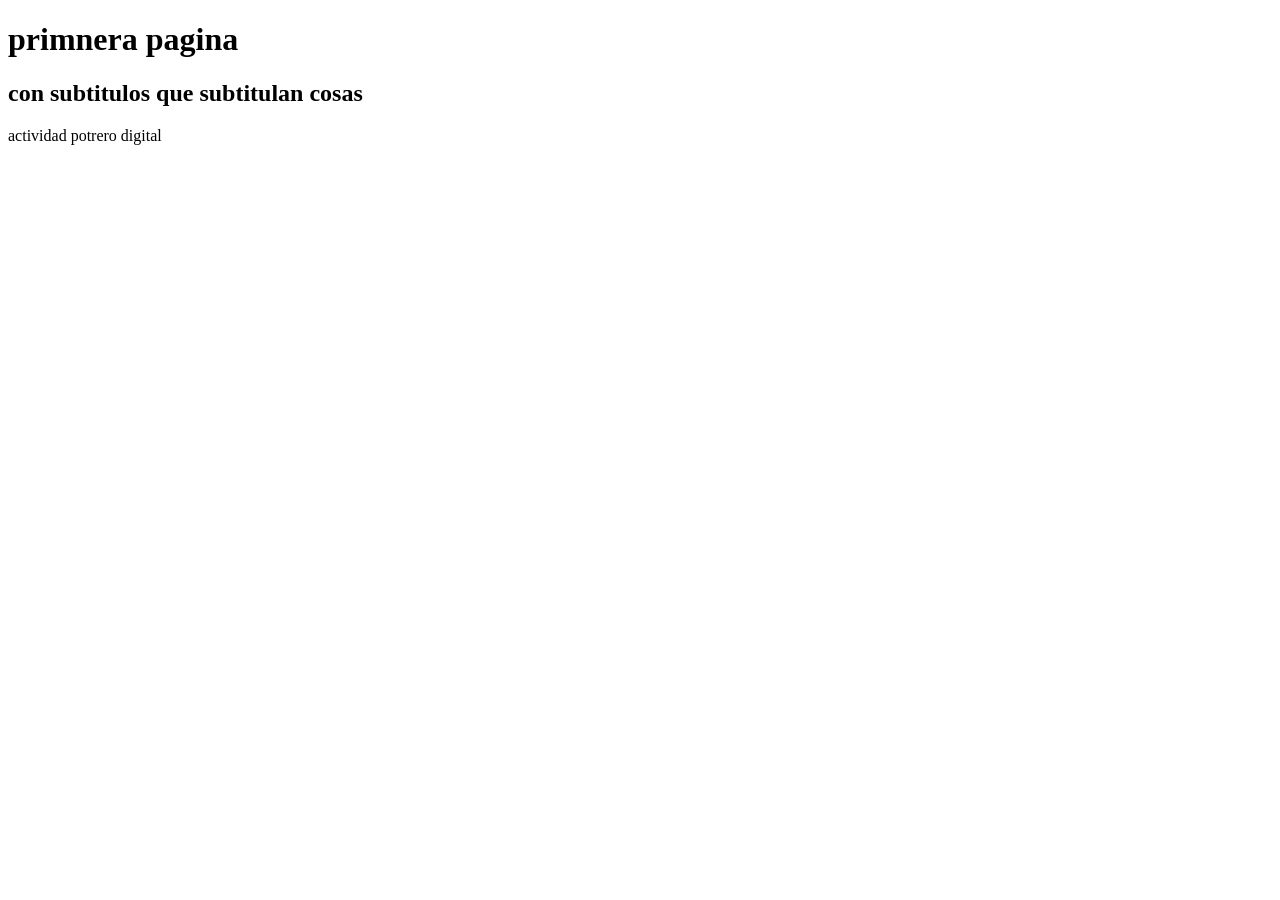
==== index.html @ 7adfe173 "Add files via upload" ====
<!DOCTYPE html>
<html lang="en" dir="ltr">
  <head>
    <meta charset="utf-8">
    <title>mi pagina sisi</title>
  </head>
  <body>
<h1>primnera pagina</h1>
<h2>con subtitulos que subtitulan cosas</h2>
<p>actividad potrero digital</p>
  </body>
</html>
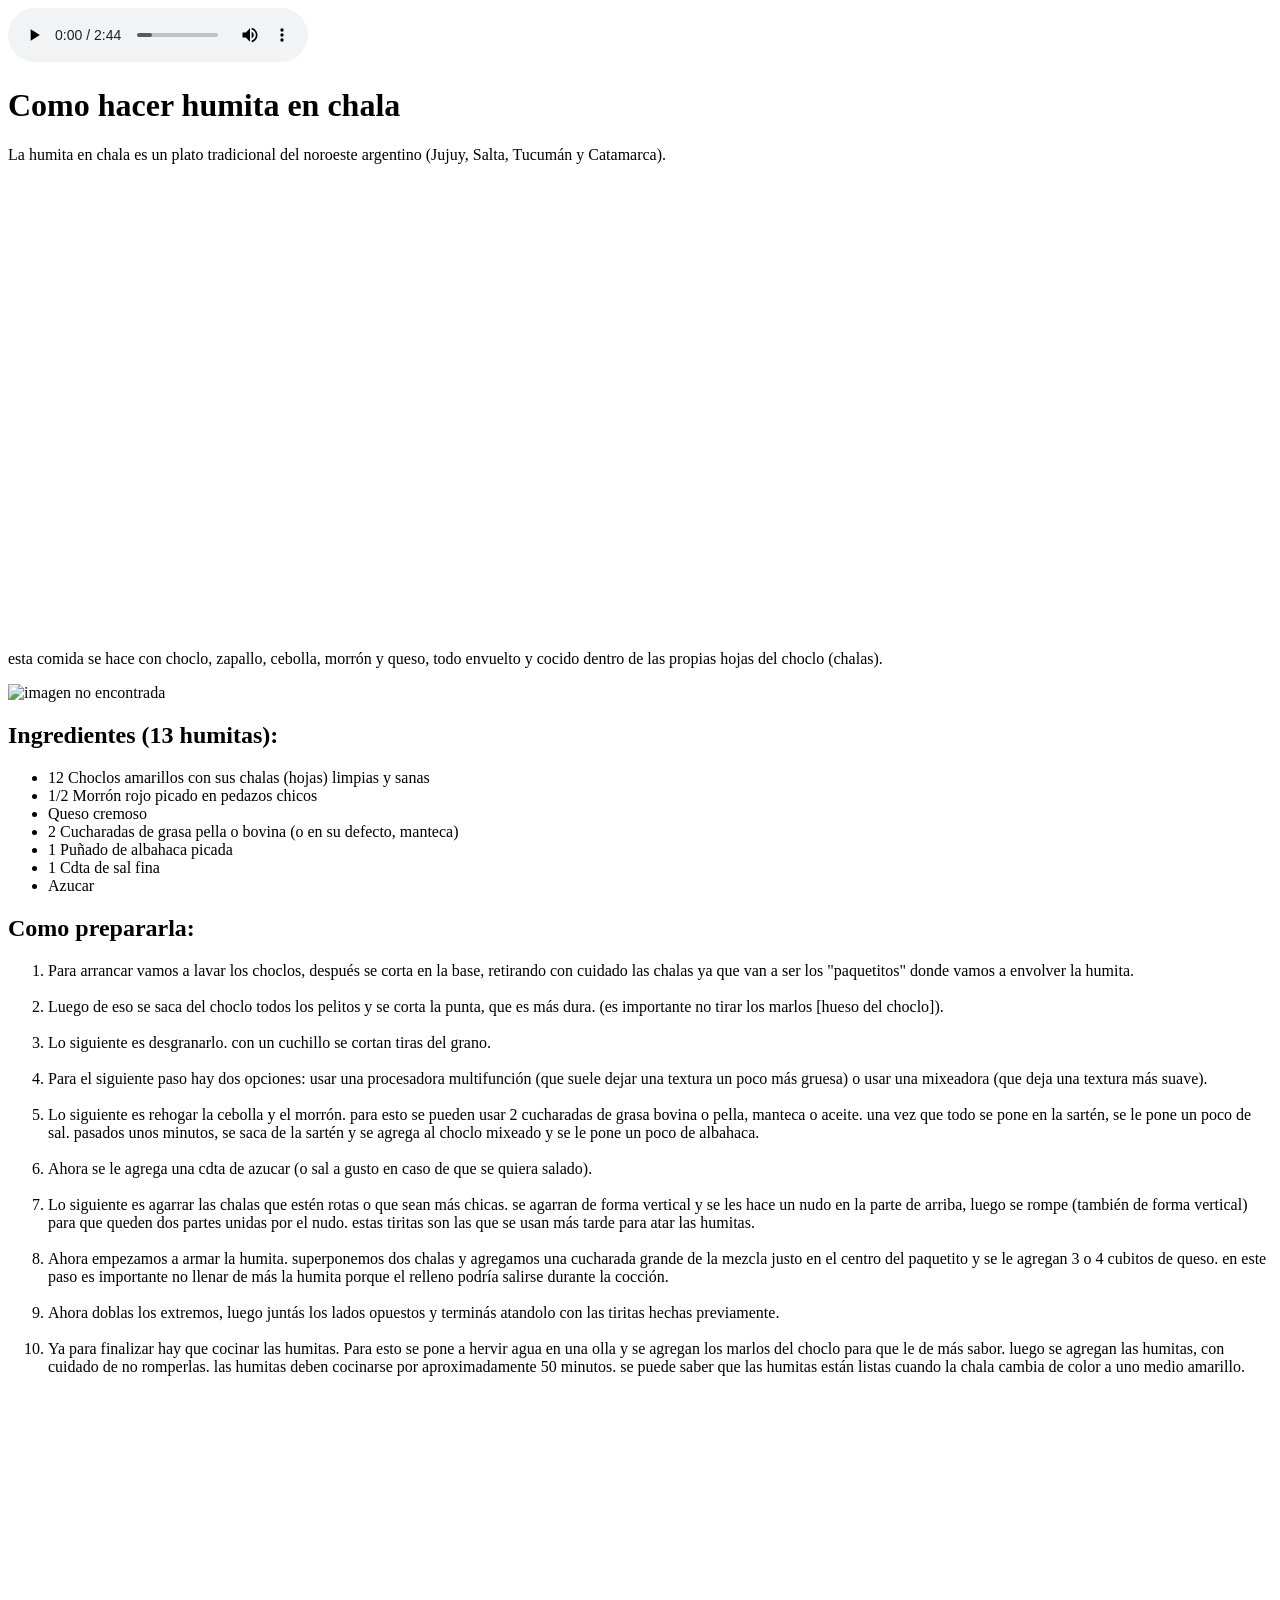
==== commit c9d2d449: "Add files via upload" ====
--- a/index.html
+++ b/index.html
@@ -2,11 +2,49 @@
 <html lang="en" dir="ltr">
   <head>
     <meta charset="utf-8">
-    <title>mi pagina sisi</title>
+    <title>Receta de humita en chala</title>
   </head>
   <body>
-<h1>primnera pagina</h1>
-<h2>con subtitulos que subtitulan cosas</h2>
-<p>actividad potrero digital</p>
+    <audio controls src="./musica/jazz.alex.morgan.mp3"></audio>
+    <h1>Como hacer humita en chala</h1>
+    <p>La humita en chala es un plato tradicional del noroeste argentino (Jujuy, Salta, Tucumán y Catamarca).</p>
+<iframe src="https://www.google.com/maps/embed?pb=!1m14!1m12!1m3!1d4127654.380887972!2d-65.08479954413755!3d-26.109229031113646!2m3!1f0!2f0!3f0!3m2!1i1024!2i768!4f13.1!5e1!3m2!1ses!2sar!4v1790468697679!5m2!1ses!2sar" width="600" height="450" style="border:0;" allowfullscreen="" loading="lazy" referrerpolicy="strict-origin-when-cross-origin"></iframe>
+    <p>esta comida se hace con choclo, zapallo, cebolla, morrón y queso,  todo envuelto y cocido dentro de las propias hojas del choclo (chalas).</p>
+    <img src="https://tourdesabores.com/wp-content/uploads/2024/11/Captura-de-pantalla-2024-11-18-102112-1300x678.png" alt="imagen no encontrada">
+    <h2>Ingredientes (13 humitas):</h2>
+    <ul>
+      <li>12 Choclos amarillos con sus chalas (hojas) limpias y sanas</li>
+      <li>1/2 Morrón rojo picado en pedazos chicos</li>
+      <li>Queso cremoso</li>
+      <li>2 Cucharadas de grasa pella o bovina (o en su defecto, manteca)</li>
+      <li>1 Puñado de albahaca picada</li>
+      <li>1 Cdta de sal fina</li>
+      <li>Azucar</li>
+
+    </ul>
+    <h2>Como prepararla:</h2>
+    <ol>
+      <li>Para arrancar vamos a lavar los choclos, después se corta en la base, retirando con cuidado las chalas ya que van a ser los "paquetitos" donde vamos a envolver la humita.</li>
+      <br>
+      <li>Luego de eso se saca del choclo todos los pelitos y se corta la punta, que es más dura. (es importante no tirar los marlos [hueso del choclo]).</li>
+      <br>
+      <li>Lo siguiente es desgranarlo. con un cuchillo se cortan tiras del grano.</li>
+      <br>
+      <li>Para el siguiente paso hay dos opciones: usar una procesadora multifunción (que suele dejar una textura un poco más gruesa) o usar una mixeadora (que deja una textura más suave).</li>
+      <br>
+      <li>Lo siguiente es rehogar la cebolla y el morrón. para esto se pueden usar 2 cucharadas de grasa bovina o pella, manteca o aceite. una vez que todo se pone en la sartén, se le pone un poco de sal. pasados unos minutos, se saca de la sartén y se agrega al choclo mixeado y se le pone un poco de albahaca.</li>
+      <br>
+      <li>Ahora se le agrega una cdta de azucar (o sal a gusto en caso de que se quiera salado).</li>
+      <br>
+      <li>Lo siguiente es agarrar las chalas que estén rotas o que sean más chicas. se agarran de forma vertical y se les hace un nudo en la parte de arriba, luego se rompe (también de forma vertical) para que queden dos partes unidas por el nudo. estas tiritas son las que se usan más tarde para atar las humitas.</li>
+      <br>
+      <li>Ahora empezamos a armar la humita. superponemos dos chalas y agregamos una cucharada grande de la mezcla justo en el centro del paquetito y se le agregan 3 o 4 cubitos de queso. en este paso es importante no llenar de más la humita porque el relleno podría salirse durante la cocción.</li>
+      <br>
+      <li>Ahora doblas los extremos, luego juntás los lados opuestos y terminás atandolo con las tiritas hechas previamente.</li>
+      <br>
+      <li>Ya para finalizar hay que cocinar las humitas. Para esto se pone a hervir agua en una olla y se agregan los marlos del choclo para que le de más sabor. luego se agregan las humitas, con cuidado de no romperlas. las humitas deben cocinarse por aproximadamente 50 minutos.
+      se puede saber que las humitas están listas cuando la chala cambia de color a uno medio amarillo.</li>
+    </ol>
+    <iframe width="560" height="315" src="https://www.youtube.com/embed/hmzxI-EuSBw?si=5WH8c1vNQlAKjJBR" title="YouTube video player" frameborder="0" allow="accelerometer; autoplay; clipboard-write; encrypted-media; gyroscope; picture-in-picture; web-share" referrerpolicy="strict-origin-when-cross-origin" allowfullscreen></iframe>
   </body>
-</html>
+  </html>
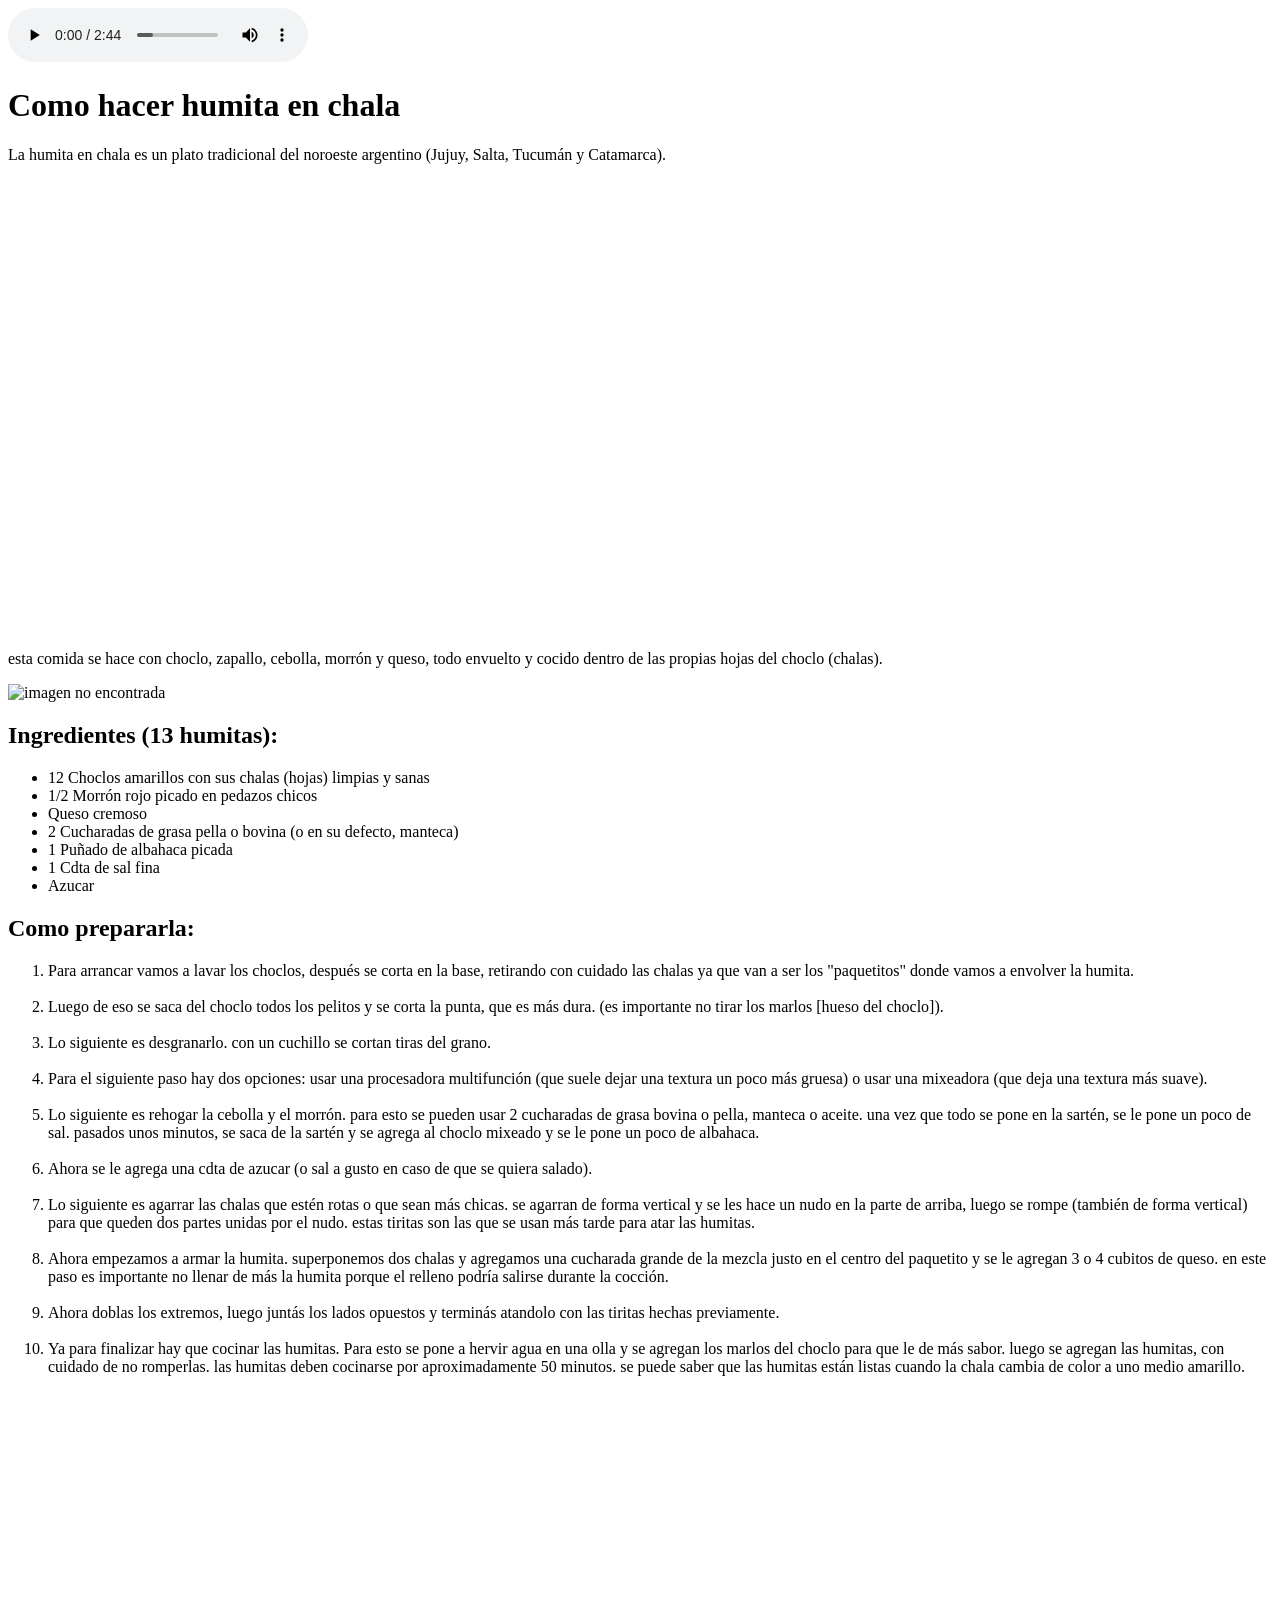
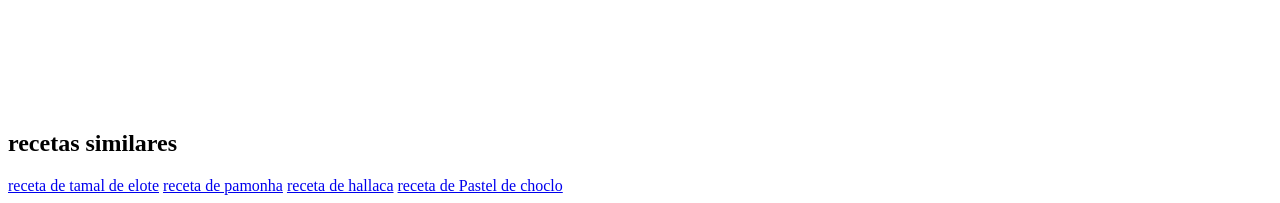
==== commit b2fa53aa: "Add files via upload" ====
--- a/index.html
+++ b/index.html
@@ -46,5 +46,10 @@
       se puede saber que las humitas están listas cuando la chala cambia de color a uno medio amarillo.</li>
     </ol>
     <iframe width="560" height="315" src="https://www.youtube.com/embed/hmzxI-EuSBw?si=5WH8c1vNQlAKjJBR" title="YouTube video player" frameborder="0" allow="accelerometer; autoplay; clipboard-write; encrypted-media; gyroscope; picture-in-picture; web-share" referrerpolicy="strict-origin-when-cross-origin" allowfullscreen></iframe>
+<h2>recetas similares</h2>
+<a target="_blank" href="https://numar.net/noticias/para-compartir-lo-delicioso-tamal-de-elote/">receta de tamal de elote</a>
+<a target="_blank" href="https://recetinas.com/pamonha/">receta de pamonha</a>
+<a target="_blank" href="https://www.paulinacocina.net/hallacas/34725">receta de hallaca</a>
+<a target="_blank" href="https://www.paulinacocina.net/pastel-de-choclo-hermosa-receta-chilena/13853">receta de Pastel de choclo</a>
   </body>
   </html>
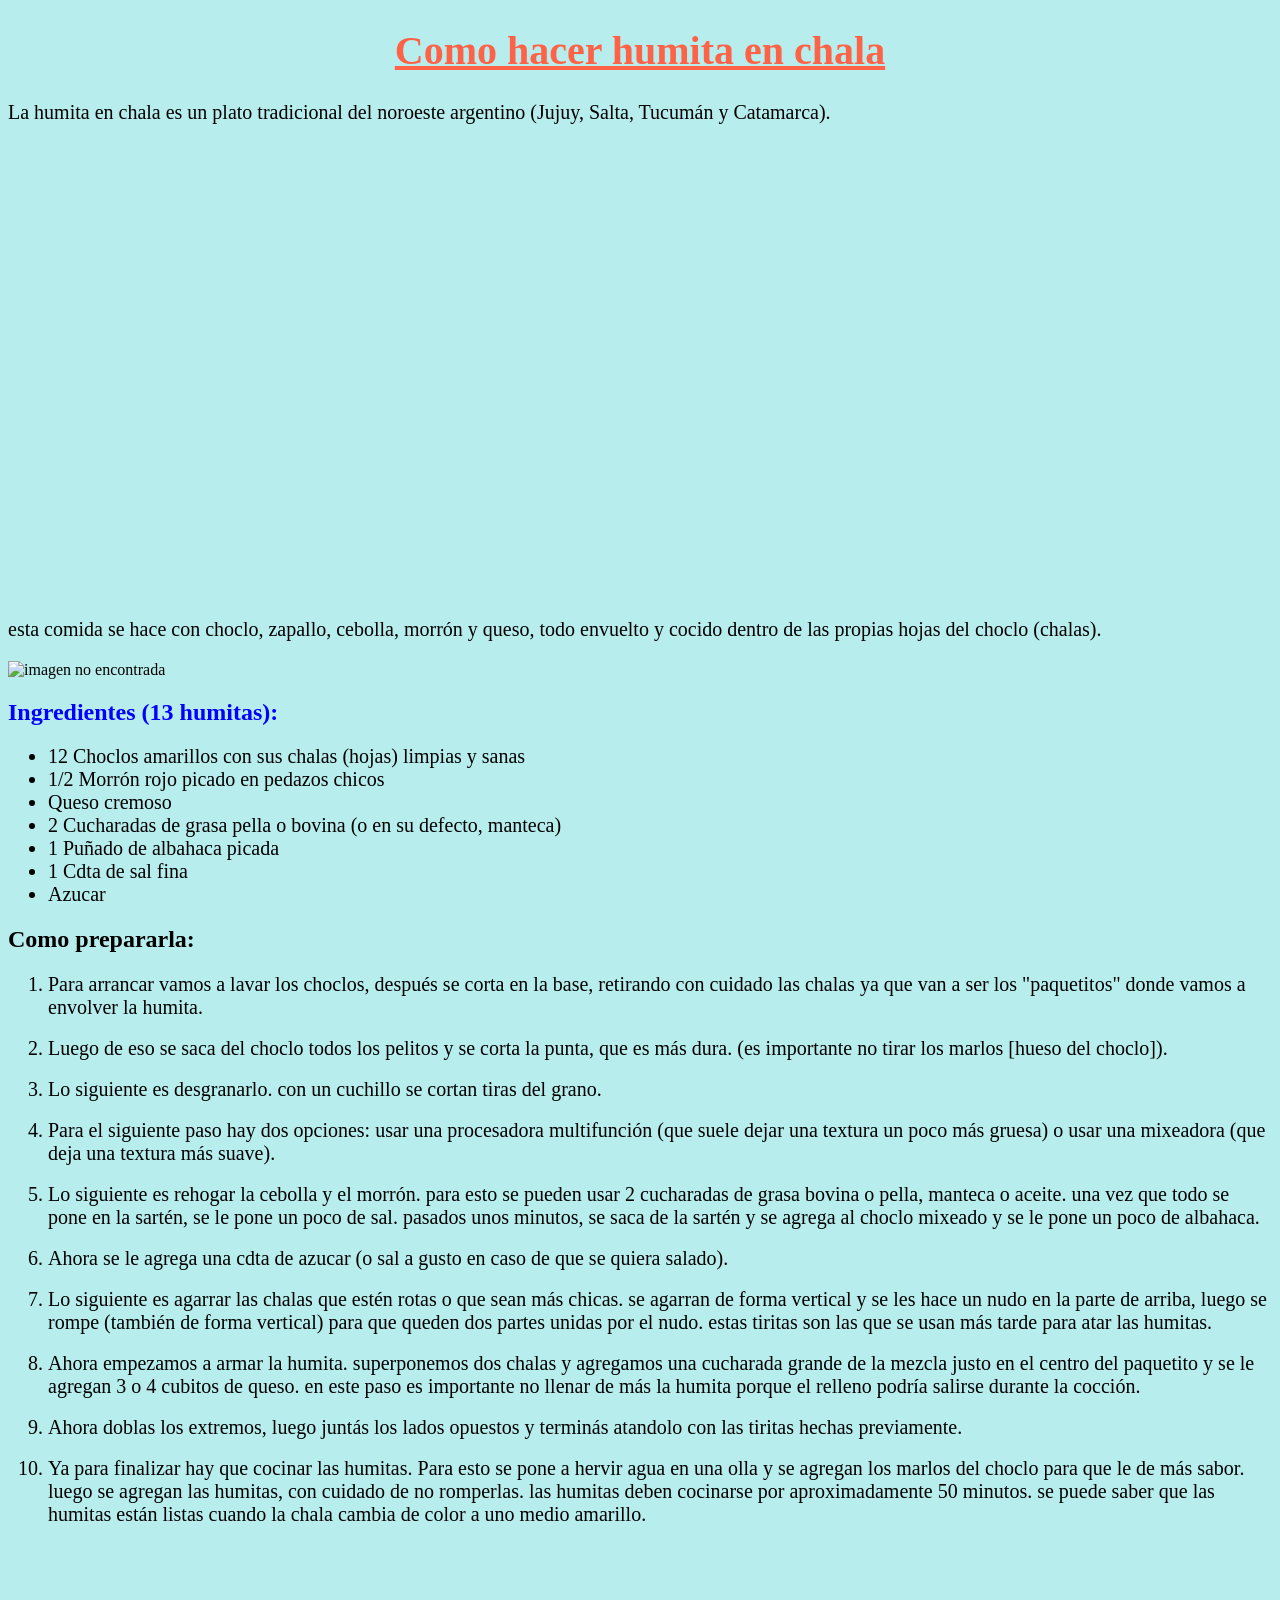
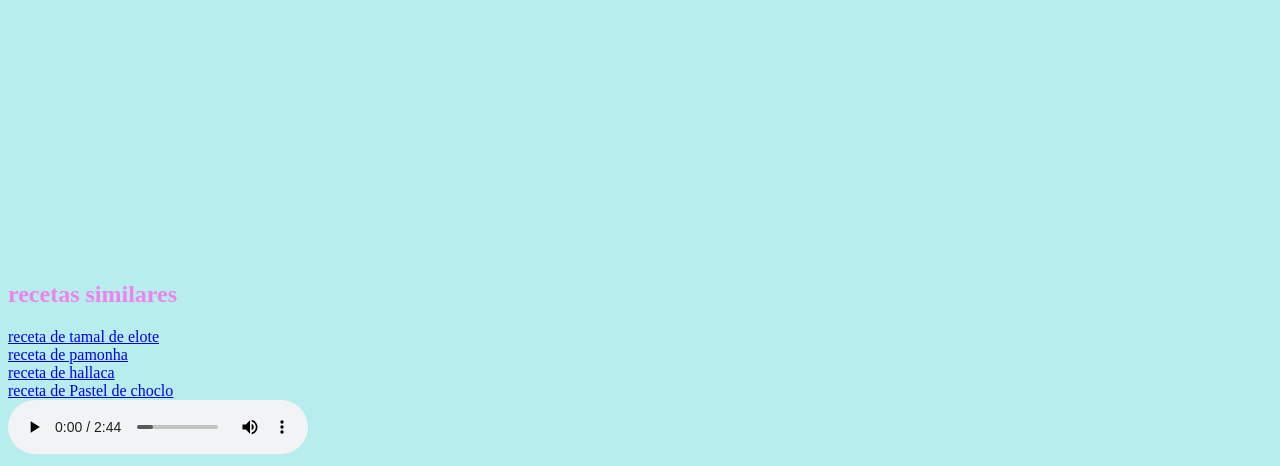
==== commit 3698cfee: "Add files via upload" ====
--- a/index.html
+++ b/index.html
@@ -1,55 +1,60 @@
 <!DOCTYPE html>
 <html lang="en" dir="ltr">
-  <head>
-    <meta charset="utf-8">
-    <title>Receta de humita en chala</title>
-  </head>
-  <body>
-    <audio controls src="./musica/jazz.alex.morgan.mp3"></audio>
-    <h1>Como hacer humita en chala</h1>
-    <p>La humita en chala es un plato tradicional del noroeste argentino (Jujuy, Salta, Tucumán y Catamarca).</p>
-<iframe src="https://www.google.com/maps/embed?pb=!1m14!1m12!1m3!1d4127654.380887972!2d-65.08479954413755!3d-26.109229031113646!2m3!1f0!2f0!3f0!3m2!1i1024!2i768!4f13.1!5e1!3m2!1ses!2sar!4v1790468697679!5m2!1ses!2sar" width="600" height="450" style="border:0;" allowfullscreen="" loading="lazy" referrerpolicy="strict-origin-when-cross-origin"></iframe>
-    <p>esta comida se hace con choclo, zapallo, cebolla, morrón y queso,  todo envuelto y cocido dentro de las propias hojas del choclo (chalas).</p>
-    <img src="https://tourdesabores.com/wp-content/uploads/2024/11/Captura-de-pantalla-2024-11-18-102112-1300x678.png" alt="imagen no encontrada">
-    <h2>Ingredientes (13 humitas):</h2>
-    <ul>
-      <li>12 Choclos amarillos con sus chalas (hojas) limpias y sanas</li>
-      <li>1/2 Morrón rojo picado en pedazos chicos</li>
-      <li>Queso cremoso</li>
-      <li>2 Cucharadas de grasa pella o bovina (o en su defecto, manteca)</li>
-      <li>1 Puñado de albahaca picada</li>
-      <li>1 Cdta de sal fina</li>
-      <li>Azucar</li>
+<head>
+  <meta charset="utf-8">
+  <title>Receta de humita en chala</title>
+  <link rel="stylesheet" href="./css/estilos.css">
+</head>
+<body>
+  <h1>Como hacer humita en chala</h1>
+  <p>La humita en chala es un plato tradicional del noroeste argentino (Jujuy, Salta, Tucumán y Catamarca).</p>
+  <iframe src="https://www.google.com/maps/embed?pb=!1m14!1m12!1m3!1d4127654.380887972!2d-65.08479954413755!3d-26.109229031113646!2m3!1f0!2f0!3f0!3m2!1i1024!2i768!4f13.1!5e1!3m2!1ses!2sar!4v1790468697679!5m2!1ses!2sar" width="600" height="450" style="border:0;" allowfullscreen="" loading="lazy" referrerpolicy="strict-origin-when-cross-origin"></iframe>
+  <p>esta comida se hace con choclo, zapallo, cebolla, morrón y queso,  todo envuelto y cocido dentro de las propias hojas del choclo (chalas).</p>
+  <img src="https://tourdesabores.com/wp-content/uploads/2024/11/Captura-de-pantalla-2024-11-18-102112-1300x678.png" alt="imagen no encontrada">
+  <h2 class="azul">Ingredientes (13 humitas):</h2>
+  <ul>
+    <li>12 Choclos amarillos con sus chalas (hojas) limpias y sanas</li>
+    <li>1/2 Morrón rojo picado en pedazos chicos</li>
+    <li>Queso cremoso</li>
+    <li>2 Cucharadas de grasa pella o bovina (o en su defecto, manteca)</li>
+    <li>1 Puñado de albahaca picada</li>
+    <li>1 Cdta de sal fina</li>
+    <li>Azucar</li>
 
-    </ul>
-    <h2>Como prepararla:</h2>
-    <ol>
-      <li>Para arrancar vamos a lavar los choclos, después se corta en la base, retirando con cuidado las chalas ya que van a ser los "paquetitos" donde vamos a envolver la humita.</li>
-      <br>
-      <li>Luego de eso se saca del choclo todos los pelitos y se corta la punta, que es más dura. (es importante no tirar los marlos [hueso del choclo]).</li>
-      <br>
-      <li>Lo siguiente es desgranarlo. con un cuchillo se cortan tiras del grano.</li>
-      <br>
-      <li>Para el siguiente paso hay dos opciones: usar una procesadora multifunción (que suele dejar una textura un poco más gruesa) o usar una mixeadora (que deja una textura más suave).</li>
-      <br>
-      <li>Lo siguiente es rehogar la cebolla y el morrón. para esto se pueden usar 2 cucharadas de grasa bovina o pella, manteca o aceite. una vez que todo se pone en la sartén, se le pone un poco de sal. pasados unos minutos, se saca de la sartén y se agrega al choclo mixeado y se le pone un poco de albahaca.</li>
-      <br>
-      <li>Ahora se le agrega una cdta de azucar (o sal a gusto en caso de que se quiera salado).</li>
-      <br>
-      <li>Lo siguiente es agarrar las chalas que estén rotas o que sean más chicas. se agarran de forma vertical y se les hace un nudo en la parte de arriba, luego se rompe (también de forma vertical) para que queden dos partes unidas por el nudo. estas tiritas son las que se usan más tarde para atar las humitas.</li>
-      <br>
-      <li>Ahora empezamos a armar la humita. superponemos dos chalas y agregamos una cucharada grande de la mezcla justo en el centro del paquetito y se le agregan 3 o 4 cubitos de queso. en este paso es importante no llenar de más la humita porque el relleno podría salirse durante la cocción.</li>
-      <br>
-      <li>Ahora doblas los extremos, luego juntás los lados opuestos y terminás atandolo con las tiritas hechas previamente.</li>
-      <br>
-      <li>Ya para finalizar hay que cocinar las humitas. Para esto se pone a hervir agua en una olla y se agregan los marlos del choclo para que le de más sabor. luego se agregan las humitas, con cuidado de no romperlas. las humitas deben cocinarse por aproximadamente 50 minutos.
+  </ul>
+  <h2>Como prepararla:</h2>
+  <ol>
+    <li>Para arrancar vamos a lavar los choclos, después se corta en la base, retirando con cuidado las chalas ya que van a ser los "paquetitos" donde vamos a envolver la humita.</li>
+    <br>
+    <li>Luego de eso se saca del choclo todos los pelitos y se corta la punta, que es más dura. (es importante no tirar los marlos [hueso del choclo]).</li>
+    <br>
+    <li>Lo siguiente es desgranarlo. con un cuchillo se cortan tiras del grano.</li>
+    <br>
+    <li>Para el siguiente paso hay dos opciones: usar una procesadora multifunción (que suele dejar una textura un poco más gruesa) o usar una mixeadora (que deja una textura más suave).</li>
+    <br>
+    <li>Lo siguiente es rehogar la cebolla y el morrón. para esto se pueden usar 2 cucharadas de grasa bovina o pella, manteca o aceite. una vez que todo se pone en la sartén, se le pone un poco de sal. pasados unos minutos, se saca de la sartén y se agrega al choclo mixeado y se le pone un poco de albahaca.</li>
+    <br>
+    <li>Ahora se le agrega una cdta de azucar (o sal a gusto en caso de que se quiera salado).</li>
+    <br>
+    <li>Lo siguiente es agarrar las chalas que estén rotas o que sean más chicas. se agarran de forma vertical y se les hace un nudo en la parte de arriba, luego se rompe (también de forma vertical) para que queden dos partes unidas por el nudo. estas tiritas son las que se usan más tarde para atar las humitas.</li>
+    <br>
+    <li>Ahora empezamos a armar la humita. superponemos dos chalas y agregamos una cucharada grande de la mezcla justo en el centro del paquetito y se le agregan 3 o 4 cubitos de queso. en este paso es importante no llenar de más la humita porque el relleno podría salirse durante la cocción.</li>
+    <br>
+    <li>Ahora doblas los extremos, luego juntás los lados opuestos y terminás atandolo con las tiritas hechas previamente.</li>
+    <br>
+    <li>Ya para finalizar hay que cocinar las humitas. Para esto se pone a hervir agua en una olla y se agregan los marlos del choclo para que le de más sabor. luego se agregan las humitas, con cuidado de no romperlas. las humitas deben cocinarse por aproximadamente 50 minutos.
       se puede saber que las humitas están listas cuando la chala cambia de color a uno medio amarillo.</li>
     </ol>
     <iframe width="560" height="315" src="https://www.youtube.com/embed/hmzxI-EuSBw?si=5WH8c1vNQlAKjJBR" title="YouTube video player" frameborder="0" allow="accelerometer; autoplay; clipboard-write; encrypted-media; gyroscope; picture-in-picture; web-share" referrerpolicy="strict-origin-when-cross-origin" allowfullscreen></iframe>
-<h2>recetas similares</h2>
-<a target="_blank" href="https://numar.net/noticias/para-compartir-lo-delicioso-tamal-de-elote/">receta de tamal de elote</a>
-<a target="_blank" href="https://recetinas.com/pamonha/">receta de pamonha</a>
-<a target="_blank" href="https://www.paulinacocina.net/hallacas/34725">receta de hallaca</a>
-<a target="_blank" href="https://www.paulinacocina.net/pastel-de-choclo-hermosa-receta-chilena/13853">receta de Pastel de choclo</a>
+    <h2 class="violeta">recetas similares</h2>
+    <a target="_blank" href="https://numar.net/noticias/para-compartir-lo-delicioso-tamal-de-elote/">receta de tamal de elote</a>
+    <br>
+    <a target="_blank" href="https://recetinas.com/pamonha/">receta de pamonha</a>
+    <br>
+    <a target="_blank" href="https://www.paulinacocina.net/hallacas/34725">receta de hallaca</a>
+    <br>
+    <a target="_blank" href="https://www.paulinacocina.net/pastel-de-choclo-hermosa-receta-chilena/13853">receta de Pastel de choclo</a>
+    <br>
+    <audio controls src="./musica/jazz.alex.morgan.mp3"></audio>
   </body>
   </html>
--- a/css/estilos.css
+++ b/css/estilos.css
@@ -0,0 +1,10 @@
+h1 {color: tomato; text-align: center;text-decoration: underline; font-size: 40px;}
+.azul {color: blue;}
+.violeta {color: violet}
+body {background-color: #B7EDED}
+img {
+  width: 700px; /* El alto se ajusta automáticamente */
+  height: auto;
+}
+p {font-size: 20px;}
+li {font-size: 20px;}
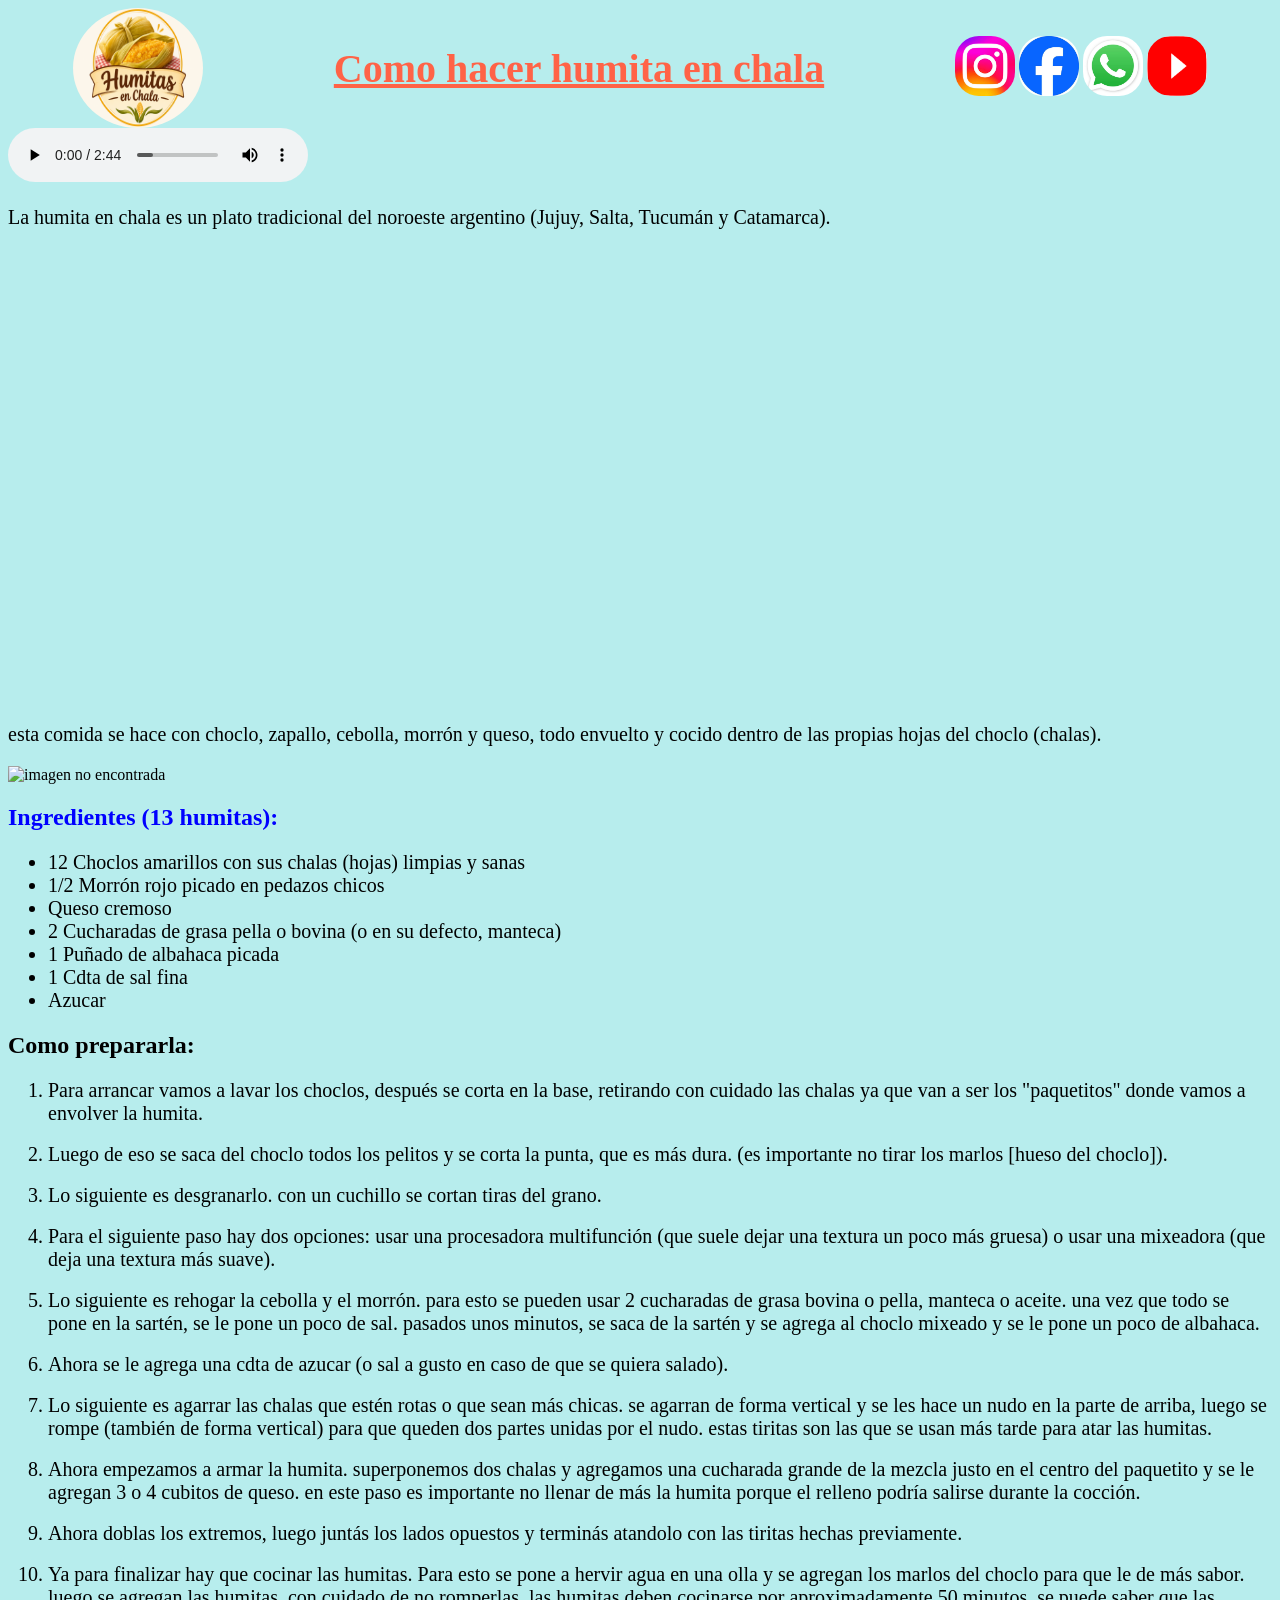
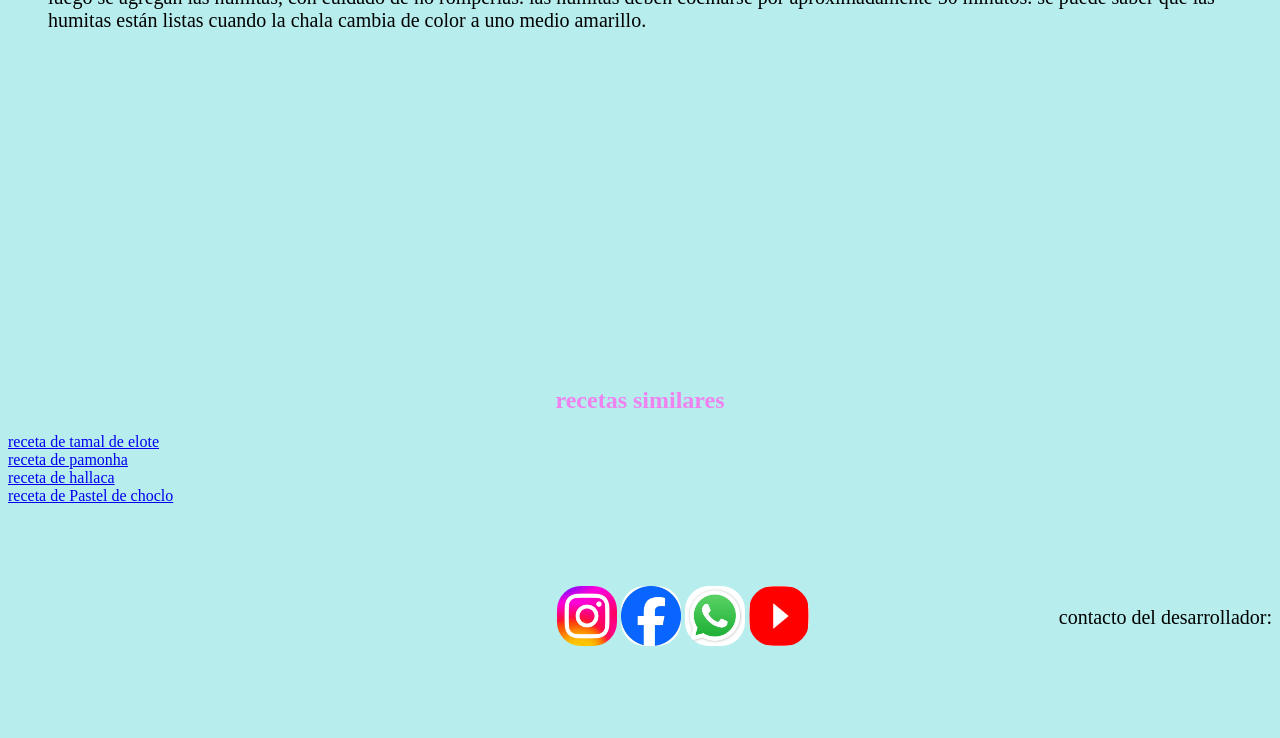
==== commit ba27cb11: "Add files via upload" ====
--- a/index.html
+++ b/index.html
@@ -2,16 +2,28 @@
 <html lang="en" dir="ltr">
 <head>
   <meta charset="utf-8">
+  <meta name="viewport" content="width=device-width, initial-scale=1.0">
   <title>Receta de humita en chala</title>
   <link rel="stylesheet" href="./css/estilos.css">
 </head>
 <body>
+  <header>
+  <img class="logo" src="./imagenes/logohumitasenchala.png" alt="">
   <h1>Como hacer humita en chala</h1>
+  <div class="comunicación">
+  <img class="redes" src="./imagenes/instalogo.jfif" alt="">
+  <img class="redes" src="./imagenes/facelogo.jfif" alt="">
+  <img class="redes" src="./imagenes/whatsapplogo.jfif" alt="">
+  <img class="redes" src="./imagenes/youtubelogo.png" alt="">
+</div>
+</header>
+<audio controls src="./musica/jazz.alex.morgan.mp3"></audio>
   <p>La humita en chala es un plato tradicional del noroeste argentino (Jujuy, Salta, Tucumán y Catamarca).</p>
   <iframe src="https://www.google.com/maps/embed?pb=!1m14!1m12!1m3!1d4127654.380887972!2d-65.08479954413755!3d-26.109229031113646!2m3!1f0!2f0!3f0!3m2!1i1024!2i768!4f13.1!5e1!3m2!1ses!2sar!4v1790468697679!5m2!1ses!2sar" width="600" height="450" style="border:0;" allowfullscreen="" loading="lazy" referrerpolicy="strict-origin-when-cross-origin"></iframe>
   <p>esta comida se hace con choclo, zapallo, cebolla, morrón y queso,  todo envuelto y cocido dentro de las propias hojas del choclo (chalas).</p>
   <img src="https://tourdesabores.com/wp-content/uploads/2024/11/Captura-de-pantalla-2024-11-18-102112-1300x678.png" alt="imagen no encontrada">
   <h2 class="azul">Ingredientes (13 humitas):</h2>
+  <section>
   <ul>
     <li>12 Choclos amarillos con sus chalas (hojas) limpias y sanas</li>
     <li>1/2 Morrón rojo picado en pedazos chicos</li>
@@ -45,16 +57,25 @@
     <li>Ya para finalizar hay que cocinar las humitas. Para esto se pone a hervir agua en una olla y se agregan los marlos del choclo para que le de más sabor. luego se agregan las humitas, con cuidado de no romperlas. las humitas deben cocinarse por aproximadamente 50 minutos.
       se puede saber que las humitas están listas cuando la chala cambia de color a uno medio amarillo.</li>
     </ol>
+  </section>
     <iframe width="560" height="315" src="https://www.youtube.com/embed/hmzxI-EuSBw?si=5WH8c1vNQlAKjJBR" title="YouTube video player" frameborder="0" allow="accelerometer; autoplay; clipboard-write; encrypted-media; gyroscope; picture-in-picture; web-share" referrerpolicy="strict-origin-when-cross-origin" allowfullscreen></iframe>
     <h2 class="violeta">recetas similares</h2>
-    <a target="_blank" href="https://numar.net/noticias/para-compartir-lo-delicioso-tamal-de-elote/">receta de tamal de elote</a>
+    <a class="redirección1" target="_blank" href="https://numar.net/noticias/para-compartir-lo-delicioso-tamal-de-elote/">receta de tamal de elote</a>
     <br>
-    <a target="_blank" href="https://recetinas.com/pamonha/">receta de pamonha</a>
+    <a class="redirección2" target="_blank" href="https://recetinas.com/pamonha/">receta de pamonha</a>
     <br>
-    <a target="_blank" href="https://www.paulinacocina.net/hallacas/34725">receta de hallaca</a>
+    <a class="redirección3" target="_blank" href="https://www.paulinacocina.net/hallacas/34725">receta de hallaca</a>
     <br>
-    <a target="_blank" href="https://www.paulinacocina.net/pastel-de-choclo-hermosa-receta-chilena/13853">receta de Pastel de choclo</a>
-    <br>
-    <audio controls src="./musica/jazz.alex.morgan.mp3"></audio>
+    <a class="redirección4" target="_blank" href="https://www.paulinacocina.net/pastel-de-choclo-hermosa-receta-chilena/13853">receta de Pastel de choclo</a>
+    <footer>
+      <iframe src="https://www.google.com/maps/embed?pb=!1m14!1m12!1m3!1d4127654.380887972!2d-65.08479954413755!3d-26.109229031113646!2m3!1f0!2f0!3f0!3m2!1i1024!2i768!4f13.1!5e1!3m2!1ses!2sar!4v1790468697679!5m2!1ses!2sar" width="300" height="225" style="border:0;" allowfullscreen="" loading="lazy" referrerpolicy="strict-origin-when-cross-origin"></iframe>
+    <div class="comunicación">
+    <img class="redes" src="./imagenes/instalogo.jfif" alt="">
+    <img class="redes" src="./imagenes/facelogo.jfif" alt="">
+    <img class="redes" src="./imagenes/whatsapplogo.jfif" alt="">
+    <img class="redes" src="./imagenes/youtubelogo.png" alt="">
+  </div>
+    <p>contacto del desarrollador:</p>
+  </footer>
   </body>
   </html>
--- a/css/estilos.css
+++ b/css/estilos.css
@@ -2,9 +2,18 @@
 .azul {color: blue;}
 .violeta {color: violet}
 body {background-color: #B7EDED}
-img {
-  width: 700px; /* El alto se ajusta automáticamente */
-  height: auto;
-}
+img {width: 700px; /* El alto se ajusta automáticamente */
+  height: auto;}
 p {font-size: 20px;}
 li {font-size: 20px;}
+h1:hover {color: blue; background-color: yellow}
+.violeta:hover {background-color: yellow;color: tomato}
+.violeta {display: flex; justify-content: center;}
+  .redirección1:hover {color:black; background-color: white}
+  .redirección2:hover {color:black; background-color: white}
+  .redirección3:hover {color:black; background-color: white}
+  .redirección4:hover {color:black; background-color: white}
+  header {display: flex;justify-content: center; align-items: center; justify-content: space-around; flex-wrap: wrap;}
+.redes {width: 60px; height: 60px; border-radius: 40%}
+.logo {width: 130px; height: 120px;border-radius: 100%}
+footer {display: flex; justify-content: center; align-items: center; flex-wrap: wrap; justify-content: space-between; flex-wrap: wrap;}
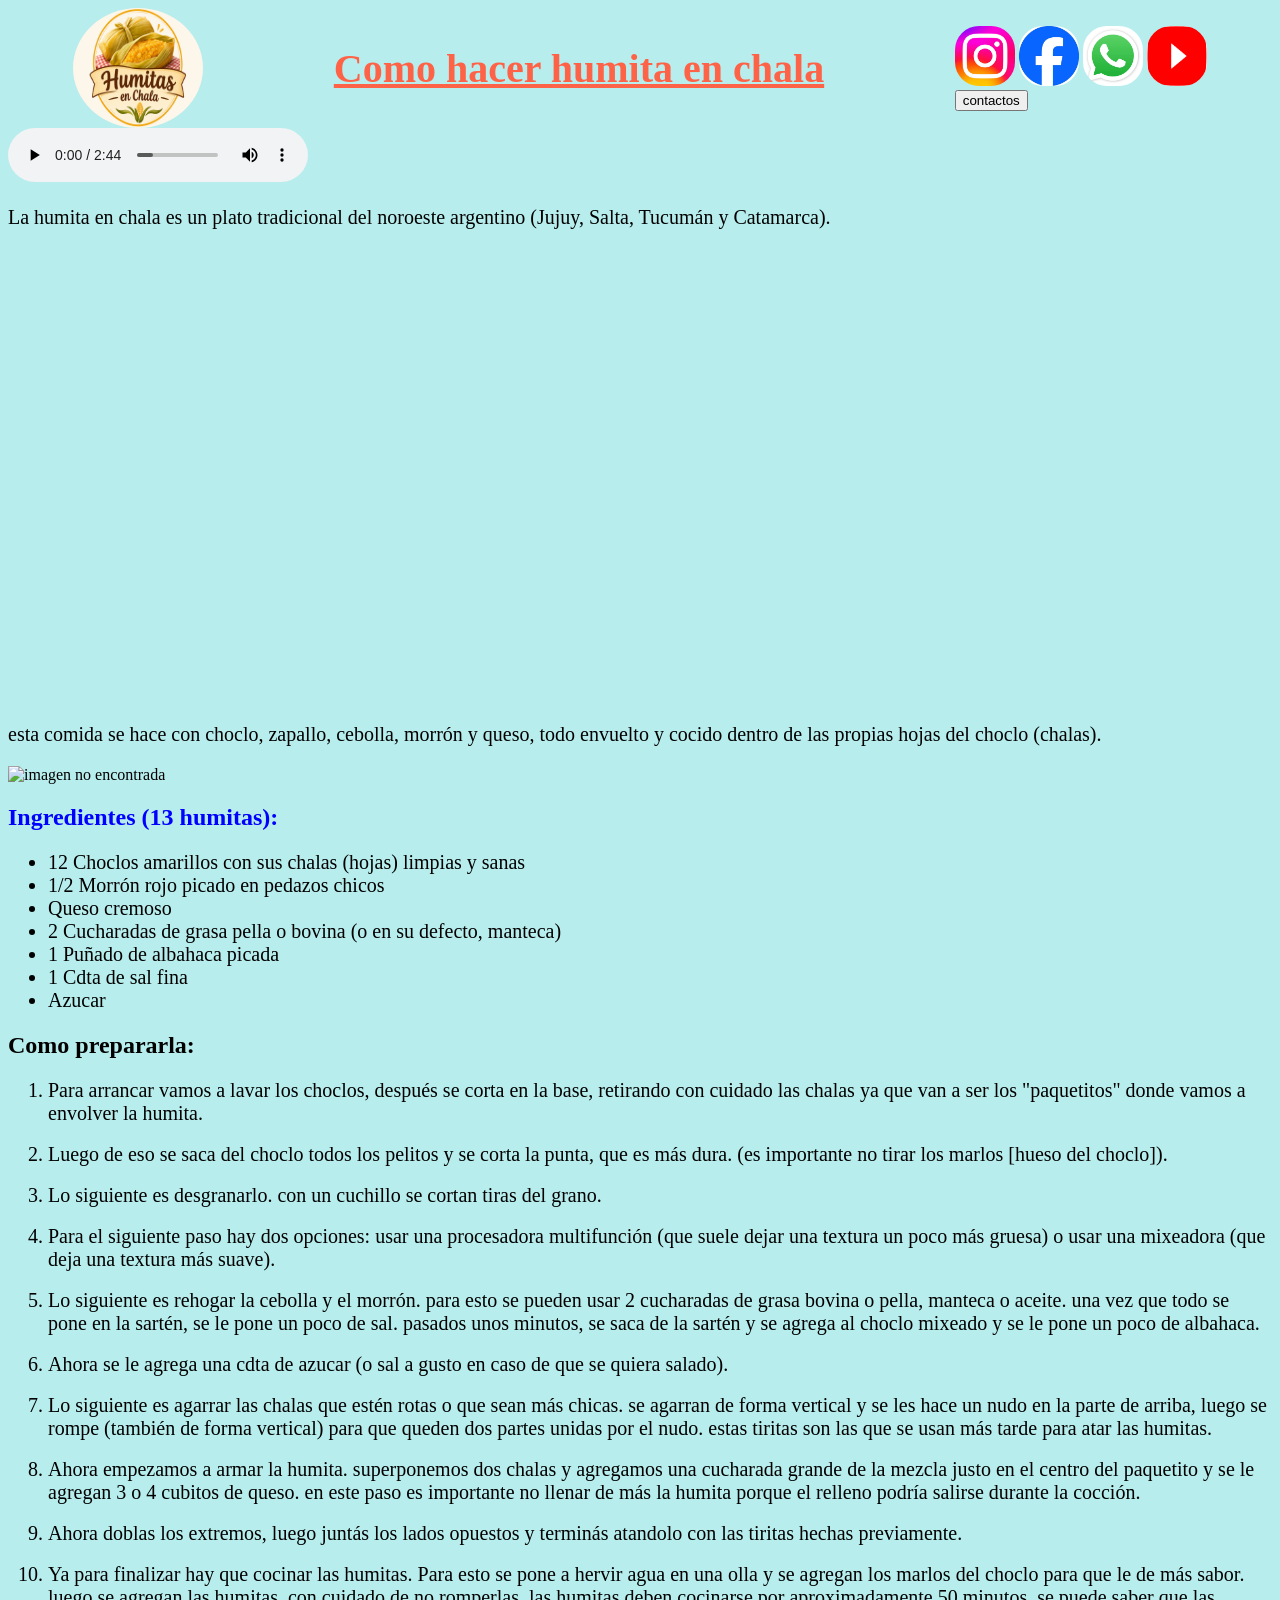
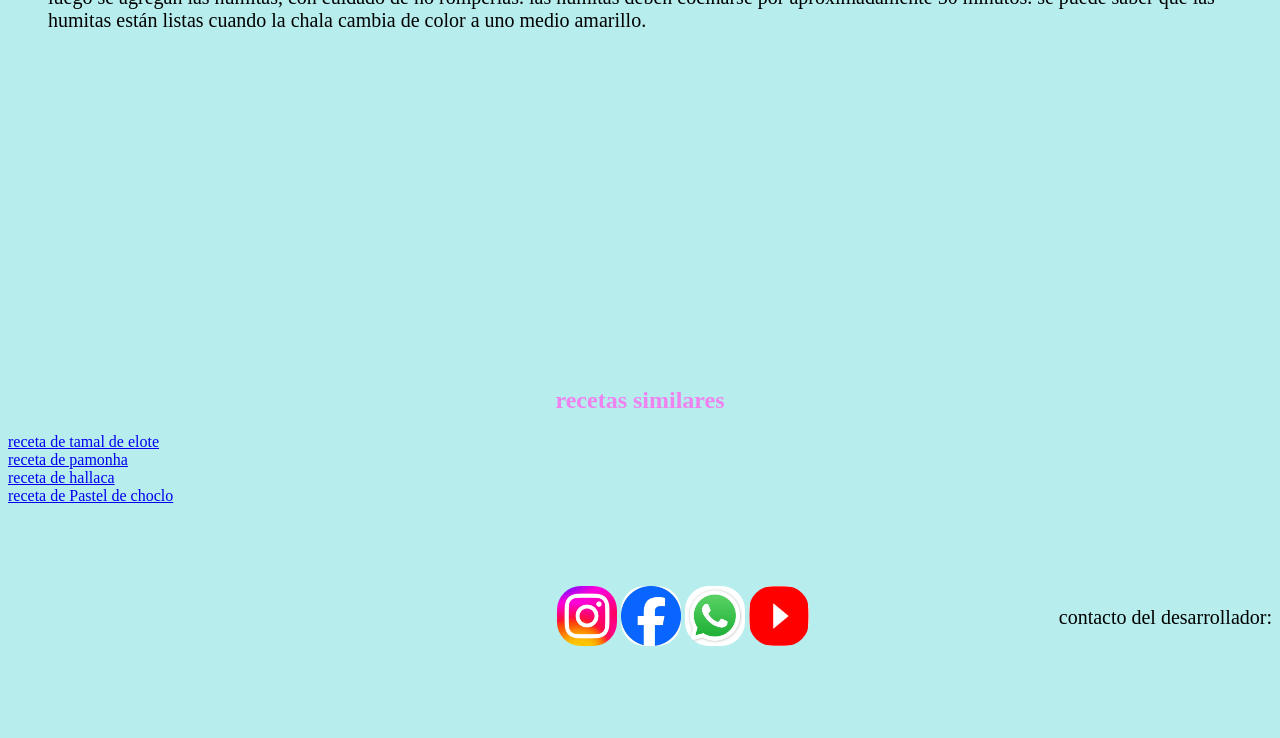
==== commit c601a2e7: "Add files via upload" ====
--- a/index.html
+++ b/index.html
@@ -10,12 +10,15 @@
   <header>
   <img class="logo" src="./imagenes/logohumitasenchala.png" alt="">
   <h1>Como hacer humita en chala</h1>
+  <nav>
   <div class="comunicación">
-  <img class="redes" src="./imagenes/instalogo.jfif" alt="">
-  <img class="redes" src="./imagenes/facelogo.jfif" alt="">
-  <img class="redes" src="./imagenes/whatsapplogo.jfif" alt="">
-  <img class="redes" src="./imagenes/youtubelogo.png" alt="">
+    <a target="_blank" href="https://www.instagram.com"><img class="redes" src="./imagenes/instalogo.jfif" alt="imagen de instagram"></a>
+  <a target="_blank" href="https://www.facebook.com"><img class="redes" src="./imagenes/facelogo.jfif" alt="imagen de facebook"></a>
+  <a target="_blank" href="https://web.whatsapp.com"><img class="redes" src="./imagenes/whatsapplogo.jfif" alt="imagen de whatsapp "></a>
+  <a target="_blank" href="https://www.youtube.com"><img class="redes" src="./imagenes/youtubelogo.png" alt=""></a>
 </div>
+<a target="_blank" href="contactos.html"><button type="button" name="button">contactos</button></a>
+</nav>
 </header>
 <audio controls src="./musica/jazz.alex.morgan.mp3"></audio>
   <p>La humita en chala es un plato tradicional del noroeste argentino (Jujuy, Salta, Tucumán y Catamarca).</p>
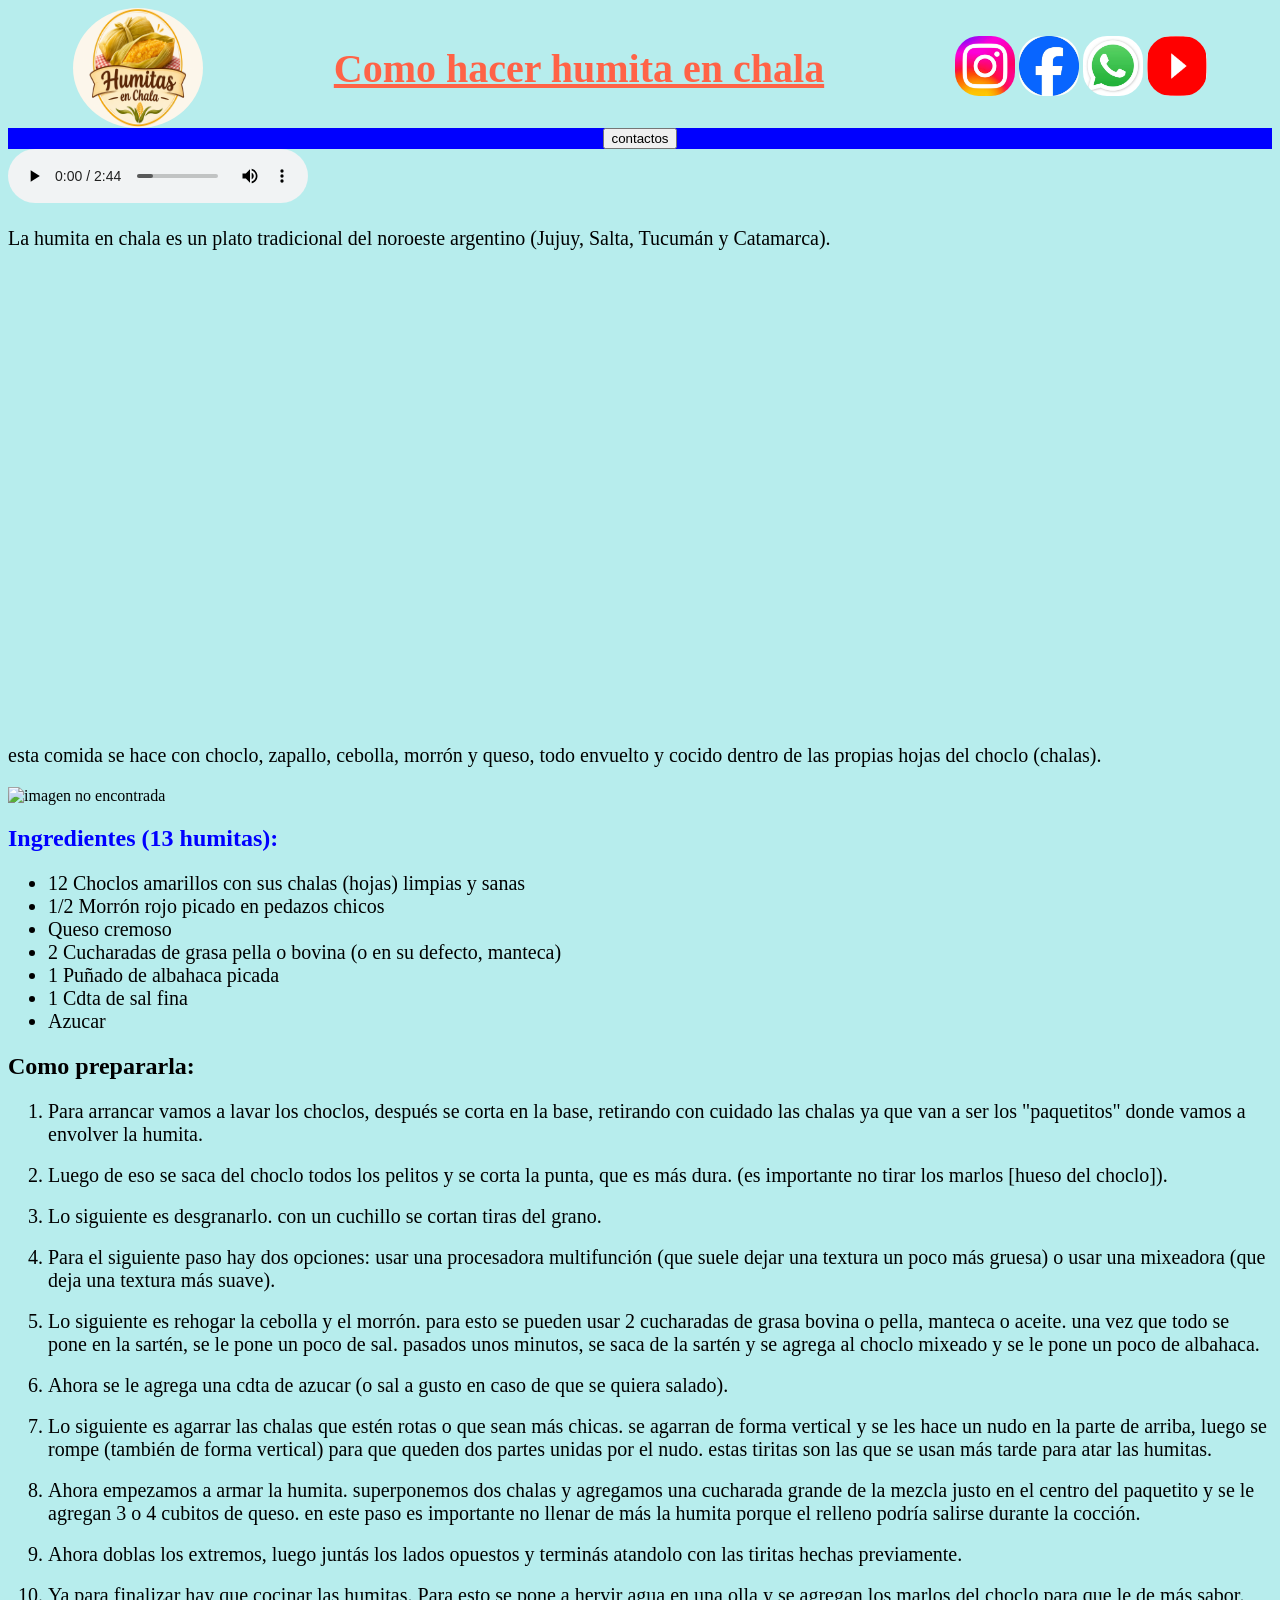
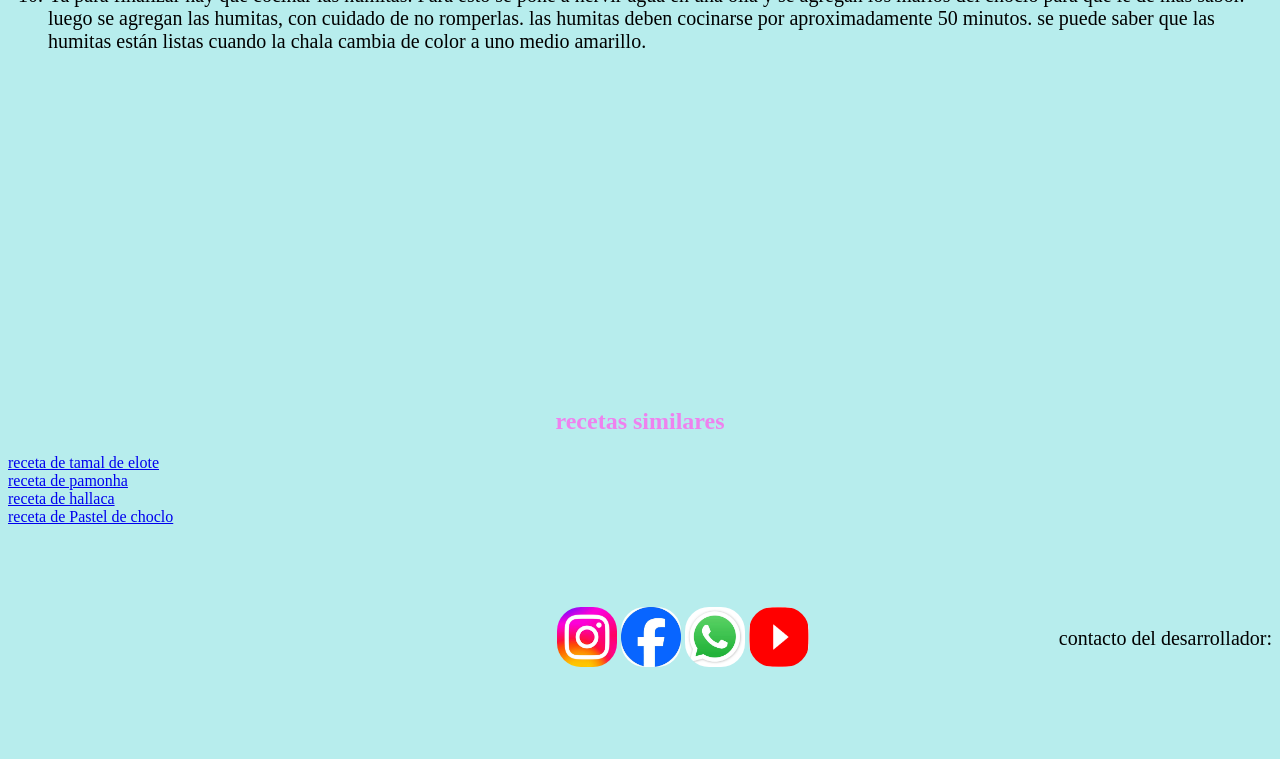
==== commit bdc71178: "Add files via upload" ====
--- a/index.html
+++ b/index.html
@@ -10,16 +10,16 @@
   <header>
   <img class="logo" src="./imagenes/logohumitasenchala.png" alt="">
   <h1>Como hacer humita en chala</h1>
-  <nav>
   <div class="comunicación">
     <a target="_blank" href="https://www.instagram.com"><img class="redes" src="./imagenes/instalogo.jfif" alt="imagen de instagram"></a>
   <a target="_blank" href="https://www.facebook.com"><img class="redes" src="./imagenes/facelogo.jfif" alt="imagen de facebook"></a>
   <a target="_blank" href="https://web.whatsapp.com"><img class="redes" src="./imagenes/whatsapplogo.jfif" alt="imagen de whatsapp "></a>
   <a target="_blank" href="https://www.youtube.com"><img class="redes" src="./imagenes/youtubelogo.png" alt=""></a>
 </div>
+</header>
+<nav>
 <a target="_blank" href="contactos.html"><button type="button" name="button">contactos</button></a>
 </nav>
-</header>
 <audio controls src="./musica/jazz.alex.morgan.mp3"></audio>
   <p>La humita en chala es un plato tradicional del noroeste argentino (Jujuy, Salta, Tucumán y Catamarca).</p>
   <iframe src="https://www.google.com/maps/embed?pb=!1m14!1m12!1m3!1d4127654.380887972!2d-65.08479954413755!3d-26.109229031113646!2m3!1f0!2f0!3f0!3m2!1i1024!2i768!4f13.1!5e1!3m2!1ses!2sar!4v1790468697679!5m2!1ses!2sar" width="600" height="450" style="border:0;" allowfullscreen="" loading="lazy" referrerpolicy="strict-origin-when-cross-origin"></iframe>
--- a/css/estilos.css
+++ b/css/estilos.css
@@ -17,3 +17,4 @@
 .redes {width: 60px; height: 60px; border-radius: 40%}
 .logo {width: 130px; height: 120px;border-radius: 100%}
 footer {display: flex; justify-content: center; align-items: center; flex-wrap: wrap; justify-content: space-between; flex-wrap: wrap;}
+nav {background-color: blue; display: flex; justify-content: space-around; align-items: center;}
